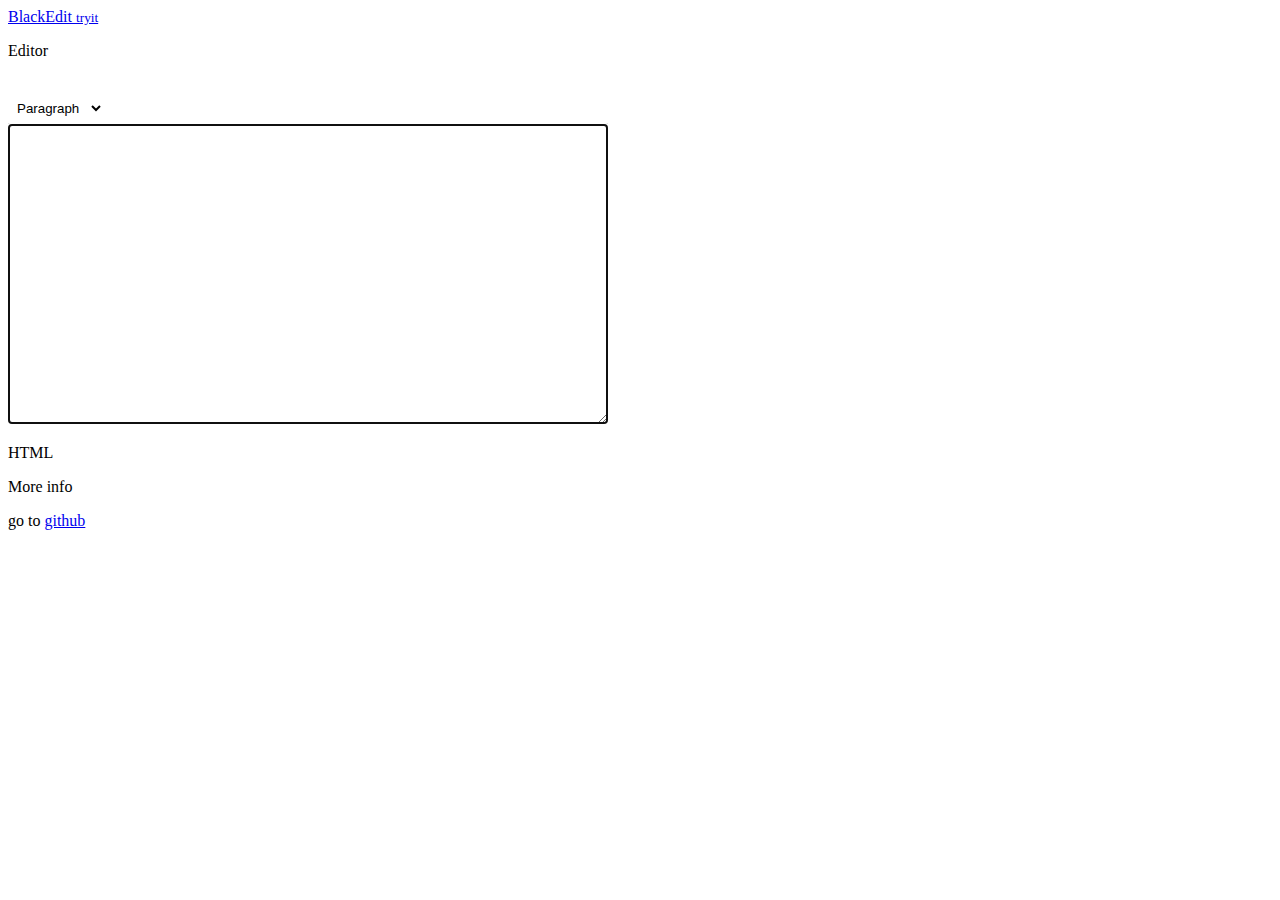
==== index.html @ ff55f842 "ready to use now" ====
<!doctype html>
<html lang="en">

<head>
    <!-- Required meta tags -->
    <meta charset="utf-8">
    <meta name="viewport" content="width=device-width, initial-scale=1, shrink-to-fit=no">

    <!-- Bootstrap CSS -->
    <link rel="stylesheet" href="https://stackpath.bootstrapcdn.com/bootstrap/4.1.1/css/bootstrap.min.css" integrity="sha384-WskhaSGFgHYWDcbwN70/dfYBj47jz9qbsMId/iRN3ewGhXQFZCSftd1LZCfmhktB"
        crossorigin="anonymous">
    <link rel="stylesheet" href="./style.css">
    <link rel="stylesheet" href="./assets/fontawesome-free-5.1.0-web/css/all.css">
    <link href="https://fonts.googleapis.com/css?family=Nunito" rel="stylesheet">
    <title>BlackEdit &odot; TryIt</title>
</head>

<body>
    <nav class="navbar navbar-light bg-light">
        <a class="navbar-brand mx-auto" href="#">BlackEdit <small class="text-info" title="Black editor tryit portal">tryit</small></a>
    </nav>
    <div class="container-fluid">
        <div class="row bg-light p-3 d-none d-md-flex h-100">
            <div class="col-lg-6 d-flex flex-column">
                <p class="lead text-center">Editor</p> <br>
                <div id="editor" class="shadow w-100 rounded border d-block"></div>
            </div>
            <div class="col-lg-6 bg-light d-flex flex-column">
                <p class="lead text-center">HTML</p>
                <div id="ed-output" class="w-100 h-100 d-block border rounded shadow p-2"></div>
            </div>
        </div>
        <div class="bg-light p-3">
            <p class="lead text-center">More info</p>
            <p class="lead text-center">
                    go to <a href="https://github.com/raj457036/BlackEdit" target="_blank">github <i class="fab fa-github"></i></a>
            </p>
        </div>
    </div>

    <!-- Optional JavaScript -->
    <!-- jQuery first, then Popper.js, then Bootstrap JS -->
    <script src="https://code.jquery.com/jquery-3.3.1.slim.min.js" integrity="sha384-q8i/X+965DzO0rT7abK41JStQIAqVgRVzpbzo5smXKp4YfRvH+8abtTE1Pi6jizo"
        crossorigin="anonymous"></script>
    <script src="https://cdnjs.cloudflare.com/ajax/libs/popper.js/1.14.3/umd/popper.min.js" integrity="sha384-ZMP7rVo3mIykV+2+9J3UJ46jBk0WLaUAdn689aCwoqbBJiSnjAK/l8WvCWPIPm49"
        crossorigin="anonymous"></script>
    <script src="https://stackpath.bootstrapcdn.com/bootstrap/4.1.1/js/bootstrap.min.js" integrity="sha384-smHYKdLADwkXOn1EmN1qk/HfnUcbVRZyYmZ4qpPea6sjB/pTJ0euyQp0Mk8ck+5T"
        crossorigin="anonymous"></script>
    <script src="./blackedit.js"></script>
    <script>
        var ed = new Editor('editor');
        ed.init();
        $('#editor').on('mousedown mouseup keypress', function () {
            $('#ed-output').text(ed.output());
        })
    </script>
</body>

</html>
---- style.css ----
#ed-float {
    box-shadow: 0 .5rem 1rem rgba(0,0,0,.15) !important;
    background: white;
    display: none;
    position: fixed;
    border-radius: 5px;
    height:30px;
    border:1px solid darkgray;
    box-sizing: border-box;
    z-index: 200;
    
}
blockquote {border-left: 4px solid darkgray; padding-left:5px;}
#ed-float::before{
    content: '';
    border-top: 6px solid transparent;
    border-bottom: 6px solid gray;
    border-left: 6px solid transparent;
    border-right: 6px solid transparent;
    position: absolute;
    top: -13px;
    left: 5px;
}

.ed-input {
    width:200px;
    padding: 3px;
    margin: 1.5px;
    border-radius: 5px;
    border:1px solid lightgray;
}

#editor {
    display: inline-block;
    min-width:600px;
    resize: both;
    font-family: 'Nunito', sans-serif;
    /* margin-top: 300px; */
}

#ed-tools {
    max-width: 100%;
    min-width: 600px;
    position: absolute;
    background: white;
    /* border: 1px solid gray; */
    border-bottom: 1px solid lightgray;
    padding: 2px 5px;
    position: relative;
    box-sizing: border-box;
    border-top-left-radius: 3px;
    border-top-right-radius: 3px;
    resize: both;
}

#ed-space {
    max-width:100%;
    min-width: 600px;
    min-height: 300px;
    overflow-y: auto;
    overflow-wrap: break-word;
    background: white;
    /* border: 1px solid gray;  */
    position: relative;
    padding: 10px;
    box-sizing: border-box;
    border-bottom-left-radius: 3px;
    border-bottom-right-radius: 3px;
    resize: vertical;
}
.btn-box {
    display: flex;
    position: relative;
    left: auto;
    right: auto;
    top: auto;
}
.ed-select {
    border:none;
    max-width:100%;
    height:25px;
    cursor: pointer;
}
.ed-btn {
    border:none;
    border-radius: 5px;
    margin: auto 2px;
    height:25px;
    font-size: 100%;
    cursor: pointer;
}
.ed-btn-white {
    background: white;
    position: relative;
}
.ed-btn-div {
    margin: 0;
}
.ed-btn-white:hover {
    background: rgb(233, 233, 233);
}
.ed-btn-white:hover {
    background: rgb(233, 233, 233);
}
.ed-btn-white:active {
    background: rgb(206, 205, 205);
}

.active {background: rgb(206, 205, 205);}

[aria-label='tooltip']:hover:after {
    content: attr(aria-content);
    background: black;
    color: white;
    opacity: 0.8;
    padding: 5px;
    border-radius: 2px;
    min-width: 100px;
    position: absolute;
    top:30px;
    left: 0px;
    font-size: 12px;
    font-family: sans-serif;
    z-index: 20;
}

#ed-space:focus {
    border: 1px solid dodgerblue;
}

#highlightColor {
    mix-blend-mode: difference;
    color:white;
}

.ed-youtube {
    resize: both;
    overflow: hidden; 
    box-sizing: border-box;
    padding: 15px 0px 0px 0px;
    margin-top:10px; 
    background: rgb(221, 221, 221); 
    display: block;
    position: relative;
}
.ed-youtube:hover {
    cursor: pointer; 
}
#ed-output {overflow-wrap: break-word;}
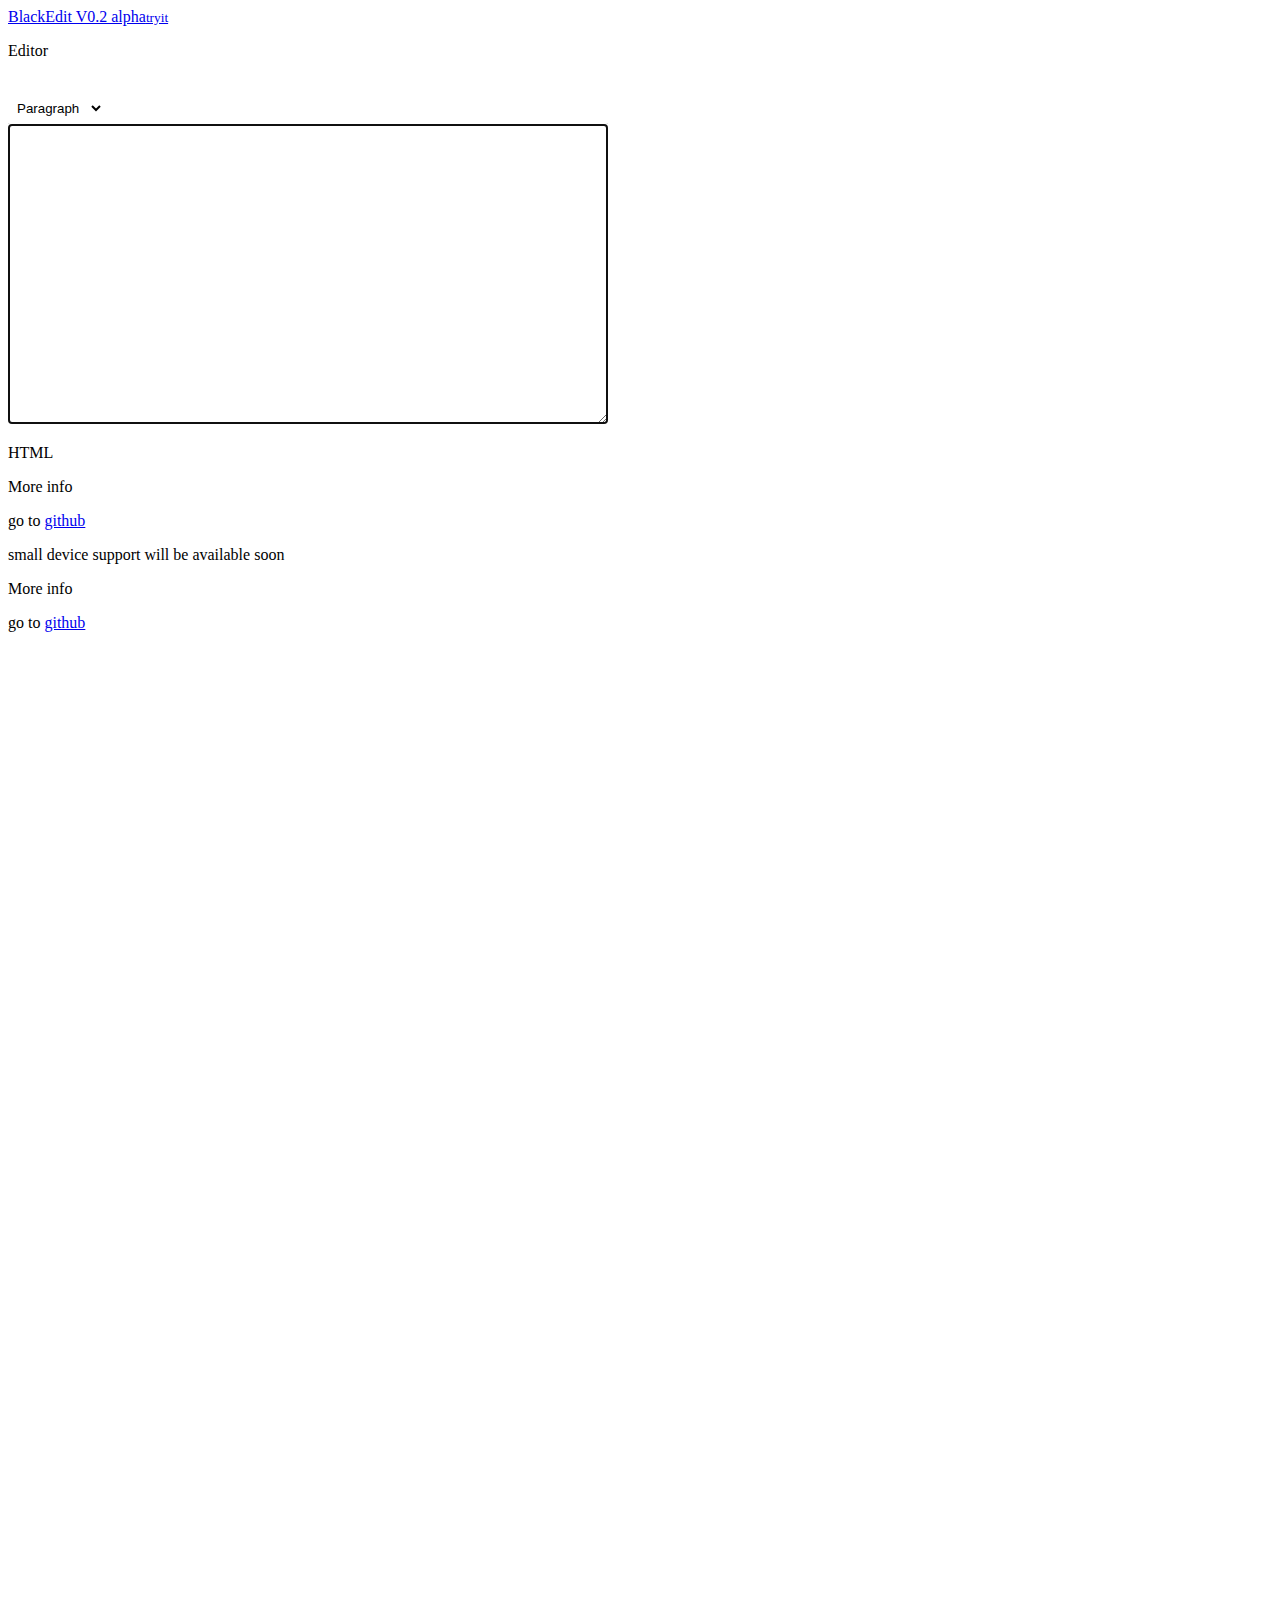
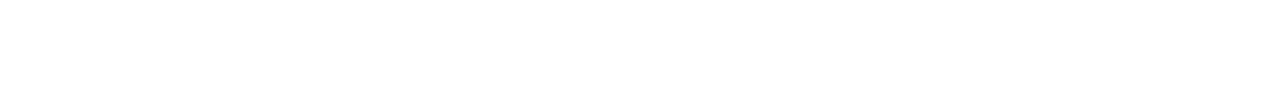
==== commit f33f51d2: "important bug fixes, images with float abilities, new functions like "applyStyle" for styling the se" ====
--- a/index.html
+++ b/index.html
@@ -9,7 +9,7 @@
     <!-- Bootstrap CSS -->
     <link rel="stylesheet" href="https://stackpath.bootstrapcdn.com/bootstrap/4.1.1/css/bootstrap.min.css" integrity="sha384-WskhaSGFgHYWDcbwN70/dfYBj47jz9qbsMId/iRN3ewGhXQFZCSftd1LZCfmhktB"
         crossorigin="anonymous">
-    <link rel="stylesheet" href="./style.css">
+    <link rel="stylesheet" href="./Blackedit.css">
     <link rel="stylesheet" href="./assets/fontawesome-free-5.1.0-web/css/all.css">
     <link href="https://fonts.googleapis.com/css?family=Nunito" rel="stylesheet">
     <title>BlackEdit &odot; TryIt</title>
@@ -17,9 +17,9 @@
 
 <body>
     <nav class="navbar navbar-light bg-light">
-        <a class="navbar-brand mx-auto" href="#">BlackEdit <small class="text-info" title="Black editor tryit portal">tryit</small></a>
+        <a class="navbar-brand mx-auto" href="#">BlackEdit V0.2 alpha<small class="text-info" title="Black editor tryit portal">tryit</small></a>
     </nav>
-    <div class="container-fluid">
+    <div class="container-fluid d-none d-md-block">
         <div class="row bg-light p-3 d-none d-md-flex h-100">
             <div class="col-lg-6 d-flex flex-column">
                 <p class="lead text-center">Editor</p> <br>
@@ -31,6 +31,17 @@
             </div>
         </div>
         <div class="bg-light p-3">
+            <p class="lead text-center">More info</p>
+            <p class="lead text-center">
+                    go to <a href="https://github.com/raj457036/BlackEdit" target="_blank">github <i class="fab fa-github"></i></a>
+            </p>
+        </div>
+    </div>
+    <div class="bg-light d-block d-md-none" style="height:90vmax">
+        <div class="d-block">
+            <p class="lead p-4">
+                    small device support will be available soon
+            </p>
             <p class="lead text-center">More info</p>
             <p class="lead text-center">
                     go to <a href="https://github.com/raj457036/BlackEdit" target="_blank">github <i class="fab fa-github"></i></a>
@@ -50,9 +61,7 @@
     <script>
         var ed = new Editor('editor');
         ed.init();
-        $('#editor').on('mousedown mouseup keypress', function () {
-            $('#ed-output').text(ed.output());
-        })
+        
     </script>
 </body>
 
--- a/Blackedit.css
+++ b/Blackedit.css
@@ -0,0 +1,150 @@
+#ed-float {
+    box-shadow: 0 .5rem 1rem rgba(0,0,0,.15) !important;
+    background: white;
+    display: none;
+    position: fixed;
+    border-radius: 5px;
+    height:30px;
+    border:1px solid darkgray;
+    box-sizing: border-box;
+    z-index: 200;
+    
+}
+blockquote {border-left: 4px solid darkgray; padding-left:5px;}
+#ed-float::before{
+    content: '';
+    border-top: 6px solid transparent;
+    border-bottom: 6px solid gray;
+    border-left: 6px solid transparent;
+    border-right: 6px solid transparent;
+    position: absolute;
+    top: -13px;
+    left: 5px;
+}
+
+.ed-input {
+    width:200px;
+    padding: 3px;
+    margin: 1.5px;
+    border-radius: 5px;
+    border:1px solid lightgray;
+}
+
+#editor {
+    display: inline-block;
+    min-width:600px;
+    resize: both;
+    font-family: 'Nunito', sans-serif;
+    /* margin-top: 300px; */
+}
+
+#ed-tools {
+    max-width: 100%;
+    min-width: 600px;
+    position: absolute;
+    background: white;
+    /* border: 1px solid gray; */
+    border-bottom: 1px solid lightgray;
+    padding: 2px 5px;
+    position: relative;
+    box-sizing: border-box;
+    border-top-left-radius: 3px;
+    border-top-right-radius: 3px;
+    resize: both;
+}
+
+#ed-space {
+    max-width:100%;
+    min-width: 600px;
+    min-height: 300px;
+    overflow-y: auto;
+    overflow-x: hidden;
+    overflow-wrap: break-word;
+    background: white;
+    /* border: 1px solid gray;  */
+    position: relative;
+    padding: 10px;
+    box-sizing: border-box;
+    border-bottom-left-radius: 3px;
+    border-bottom-right-radius: 3px;
+    resize: vertical;
+}
+.btn-box {
+    display: flex;
+    position: relative;
+    left: auto;
+    right: auto;
+    top: auto;
+}
+.ed-select {
+    border:none;
+    max-width:100%;
+    height:25px;
+    cursor: pointer;
+}
+.ed-btn {
+    border:none;
+    border-radius: 5px;
+    margin: auto 2px;
+    height:25px;
+    font-size: 100%;
+    cursor: pointer;
+}
+.ed-btn-white {
+    background: white;
+    position: relative;
+}
+.ed-btn-div {
+    margin: 0;
+}
+.ed-btn-white:hover {
+    background: rgb(233, 233, 233);
+}
+.ed-btn-white:hover {
+    background: rgb(233, 233, 233);
+}
+.ed-btn-white:active {
+    background: rgb(206, 205, 205);
+}
+
+.active {background: rgb(206, 205, 205);}
+
+[aria-label='tooltip']:hover:after {
+    content: attr(aria-content);
+    background: black;
+    color: white;
+    opacity: 0.8;
+    padding: 5px;
+    border-radius: 2px;
+    min-width: 100px;
+    position: absolute;
+    top:30px;
+    left: 0px;
+    font-size: 12px;
+    font-family: sans-serif;
+    z-index: 20;
+}
+
+#ed-space:focus {
+    border: 1px solid dodgerblue;
+}
+
+#highlightColor {
+    mix-blend-mode: difference;
+    color:white;
+}
+
+.ed-youtube {
+    resize: both;
+    overflow: hidden; 
+    box-sizing: border-box;
+    padding: 15px 0px 0px 0px;
+    margin-top:10px; 
+    background: rgb(221, 221, 221); 
+    display: block;
+    position: relative;
+}
+.ed-youtube:hover {
+    cursor: pointer; 
+}
+#ed-output {overflow-wrap: break-word;}